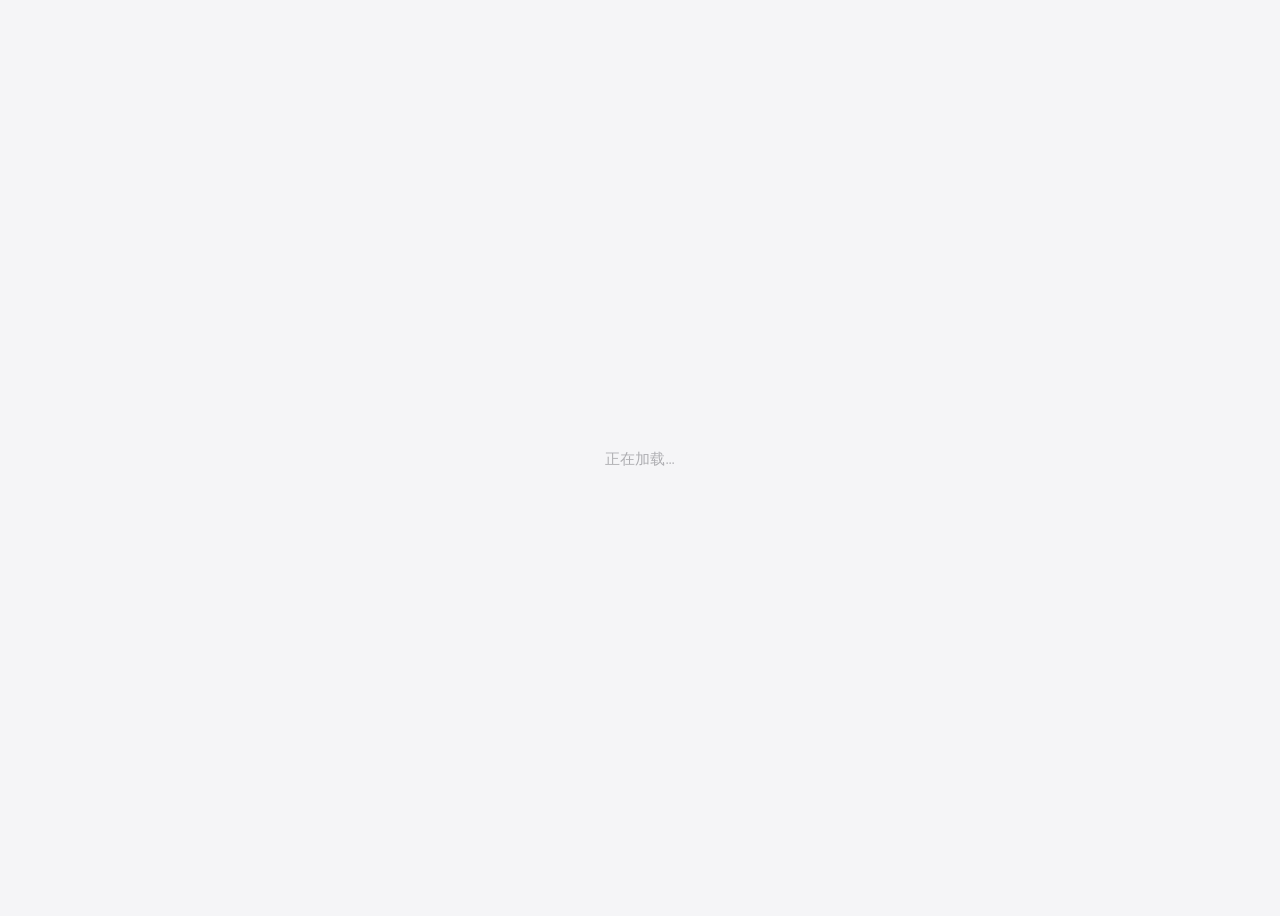
==== api/webui/index.html @ a9494f7e "feat: build AI comment intelligence platform" ====
<!doctype html>
<html lang="zh-CN">
  <head>
    <meta charset="UTF-8" />
    <link rel="icon" type="image/svg+xml" href="/vite.svg" />
    <meta name="viewport" content="width=device-width, initial-scale=1.0" />
    <meta name="color-scheme" content="light dark" />
    <title>数据采集控制台</title>
    <link rel="preconnect" href="https://fonts.googleapis.com">
    <link rel="preconnect" href="https://fonts.gstatic.com" crossorigin>
    <link href="https://fonts.googleapis.com/css2?family=Plus+Jakarta+Sans:wght@400;500;600;700&family=JetBrains+Mono:wght@400;500&display=swap" rel="stylesheet">
    <style>
      footer.glass-panel { display: none !important; }
      html, body { background: #f5f5f7; }
      #root:empty::before {
        content: "正在加载…";
        display: flex;
        align-items: center;
        justify-content: center;
        min-height: 100vh;
        color: #aeaeb2;
        font-family: -apple-system, "Plus Jakarta Sans", "PingFang SC", sans-serif;
        font-size: 15px;
      }
    </style>
    <link rel="stylesheet" crossorigin href="/assets/index-OiBmsgXF.css?v=11">
    <link rel="stylesheet" href="/assets/theme-override.css?v=11">
    <script defer src="/assets/theme-init.js?v=11"></script>
    <script type="module" crossorigin src="/assets/index-DvClRayq.js?v=11"></script>
  </head>
  <body>
    <div id="root"></div>
  </body>
</html>
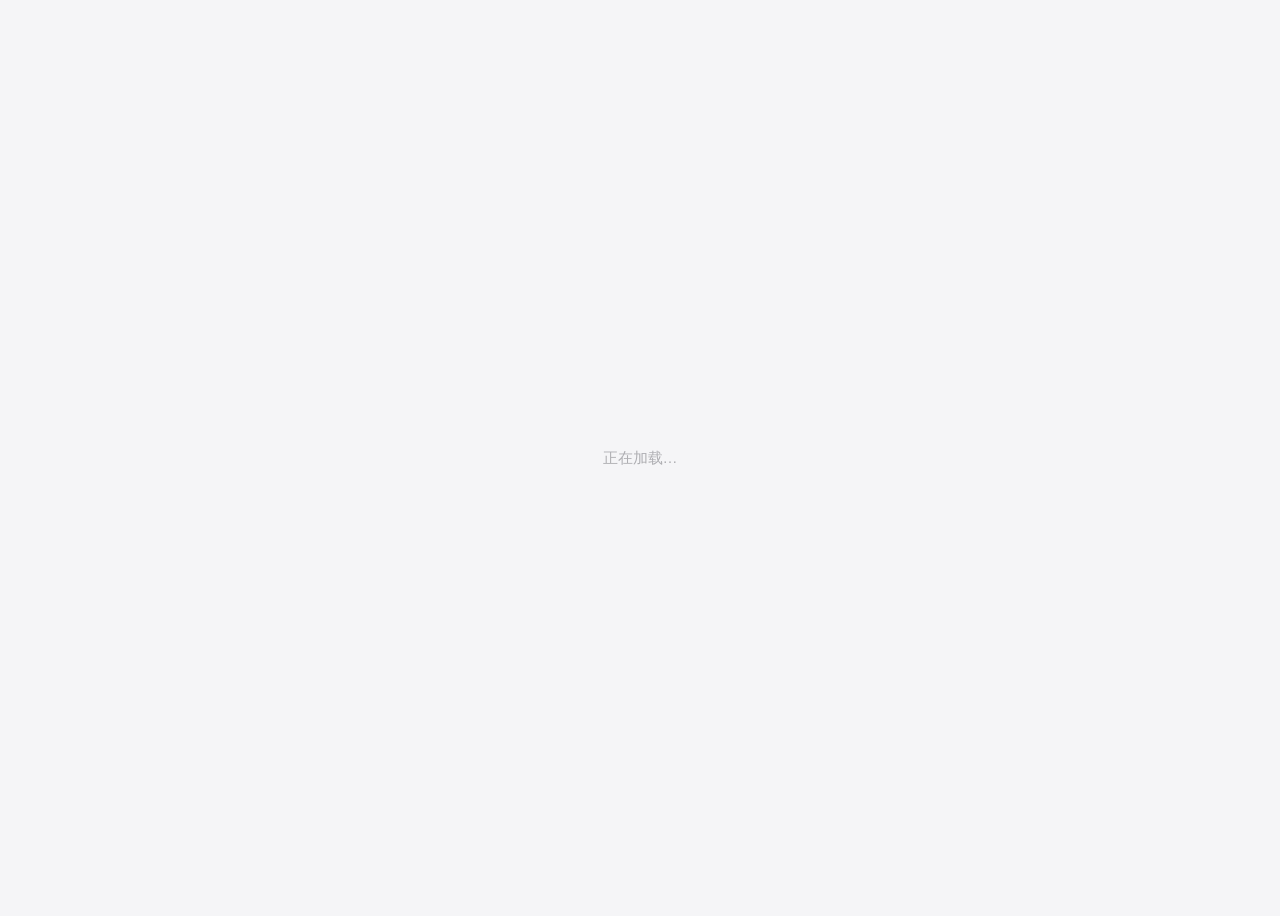
==== commit 29f2592d: "snapshot: career packaging freeze" ====
--- a/api/webui/index.html
+++ b/api/webui/index.html
@@ -2,13 +2,10 @@
 <html lang="zh-CN">
   <head>
     <meta charset="UTF-8" />
-    <link rel="icon" type="image/svg+xml" href="/vite.svg" />
+    <link rel="icon" href="data:image/svg+xml,%3Csvg xmlns='http://www.w3.org/2000/svg' viewBox='0 0 64 64'%3E%3Crect width='64' height='64' rx='16' fill='%231769e0'/%3E%3Cpath d='M18 45 29 17h7l11 28h-8l-2-7H27l-2 7Zm11-13h6l-3-9Z' fill='white'/%3E%3C/svg%3E" />
     <meta name="viewport" content="width=device-width, initial-scale=1.0" />
     <meta name="color-scheme" content="light dark" />
     <title>数据采集控制台</title>
-    <link rel="preconnect" href="https://fonts.googleapis.com">
-    <link rel="preconnect" href="https://fonts.gstatic.com" crossorigin>
-    <link href="https://fonts.googleapis.com/css2?family=Plus+Jakarta+Sans:wght@400;500;600;700&family=JetBrains+Mono:wght@400;500&display=swap" rel="stylesheet">
     <style>
       footer.glass-panel { display: none !important; }
       html, body { background: #f5f5f7; }
@@ -25,8 +22,10 @@
     </style>
     <link rel="stylesheet" crossorigin href="/assets/index-OiBmsgXF.css?v=11">
     <link rel="stylesheet" href="/assets/theme-override.css?v=11">
+    <link rel="stylesheet" href="/assets/collection-analysis.css?v=5">
     <script defer src="/assets/theme-init.js?v=11"></script>
     <script type="module" crossorigin src="/assets/index-DvClRayq.js?v=11"></script>
+    <script defer src="/assets/collection-analysis.js?v=5"></script>
   </head>
   <body>
     <div id="root"></div>
